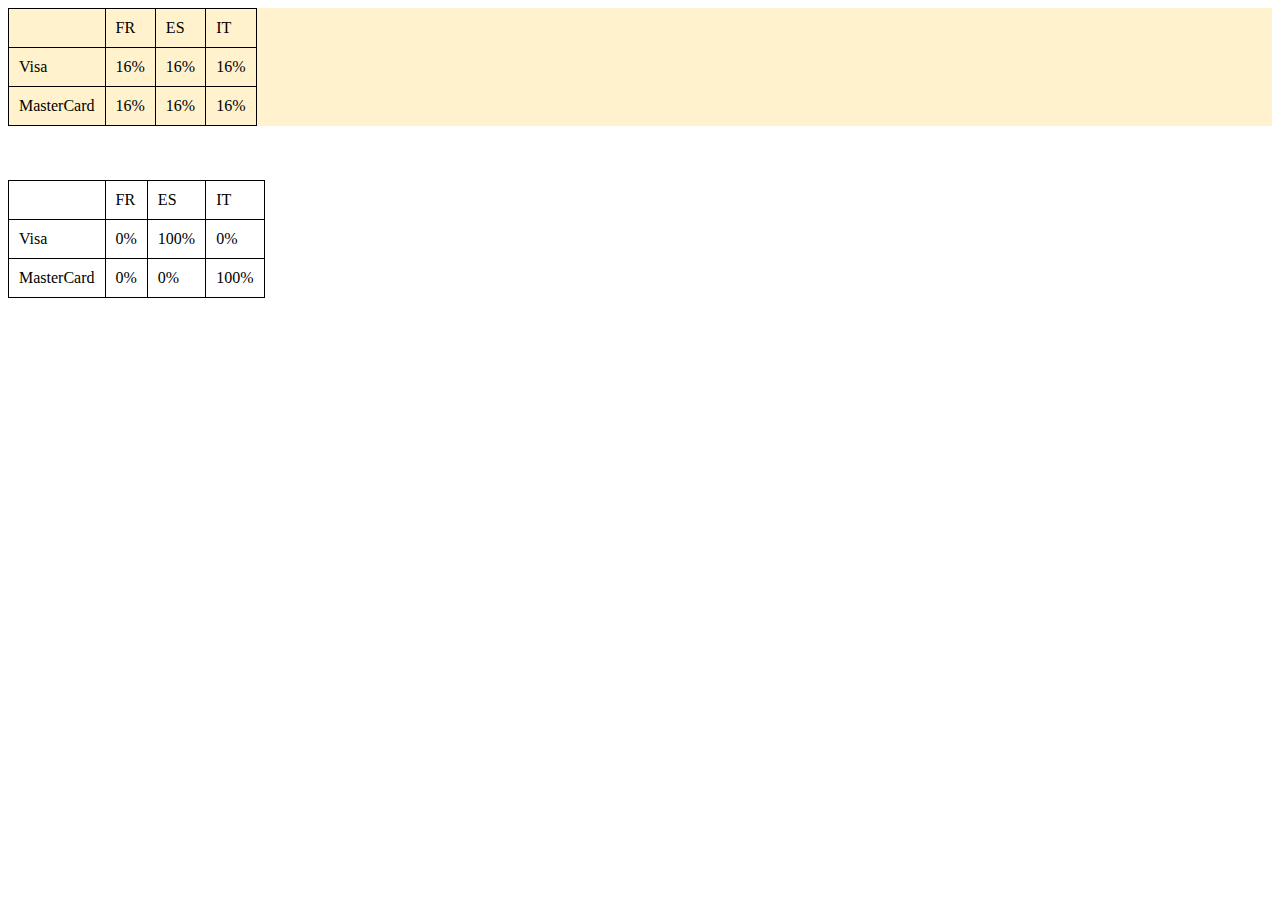
==== index.html @ 08db6157 "Ready for demo" ====
<html>
  <head>
    <title>Machine Learning example</title>
    <link rel="stylesheet" type="text/css" href="index.css" />
  </head>

  <body>

    <div id="algo-table"></div>

    <br><br><br>

    <div id="world-table"></div>



  </body>
  <script src="index.js"> </script>
</html>
---- index.css ----
table, th, td {
  border: 1px solid black;
  border-collapse: collapse;
}

th, td {
  padding: 10px;
}

#algo-table {
  background-color: #fff2cc;
}
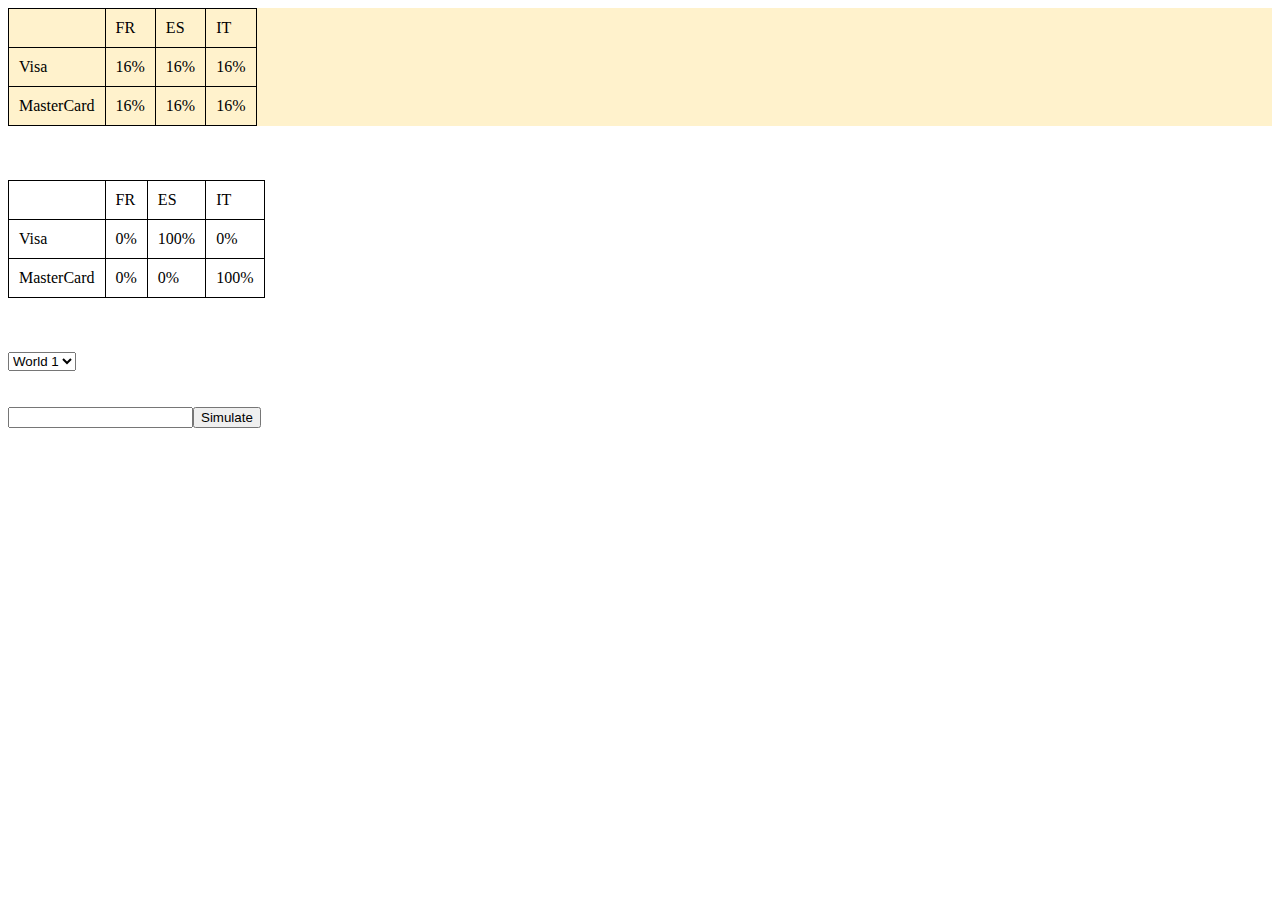
==== commit 25027f90: "Basic UI" ====
--- a/index.html
+++ b/index.html
@@ -12,7 +12,17 @@
 
     <div id="world-table"></div>
 
+    <br><br><br>
 
+    <select id="select-world">
+      <option value="world1">World 1</option>
+      <option value="world2">World 2</option>
+      <option value="world3">World 3</option>
+    </select>
+
+    <br><br><br>
+
+    <input type="text" id="events" /><button id="go">Simulate</button>
 
   </body>
   <script src="index.js"> </script>
